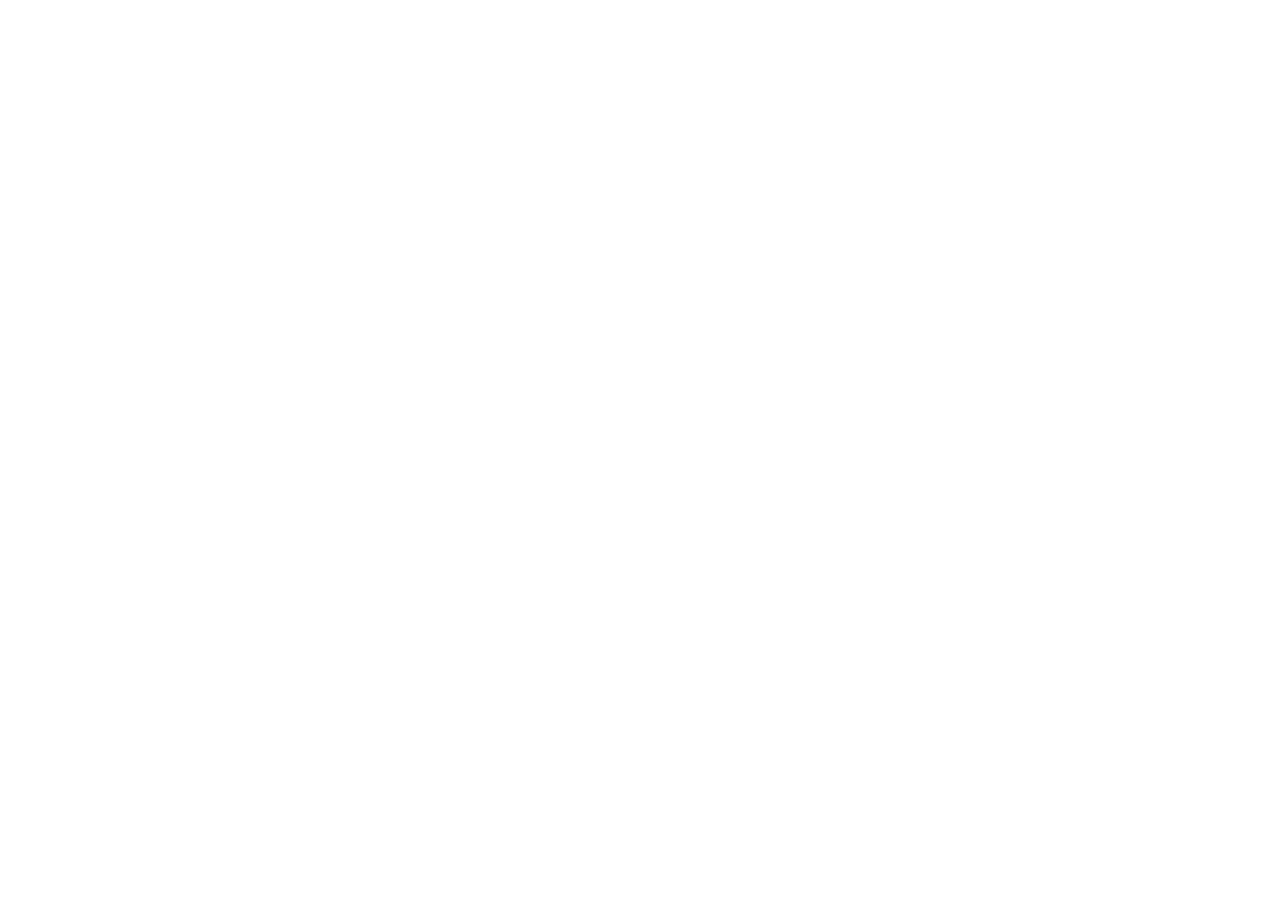
==== slotmachine/index.html @ d20f727b "added bolier plate and createjs files" ====
﻿<!DOCTYPE html>
<html lang="en">
<head>
    <meta charset="utf-8" />
    <meta name="viewport" content="width=device-width, initial-scale=1.0"/>
    <title>slotmachine</title>
    <!-- CSS Section -->
    <link href="css/normalize.css" rel="stylesheet" />
    <link href="css/app.css" rel="stylesheet" />
</head>
<body>
    <canvas width="320" height="480"></canvas>

    <!-- JavaScript Section -->
    <script src="Scripts/jquery-2.1.1.min.js"></script>
    <script src="Scripts/lib/easeljs-0.7.1.min.js"></script>
    <script src="Scripts/app.js"></script>
</body>
</html>
---- slotmachine/css/app.css ----
﻿body {
}
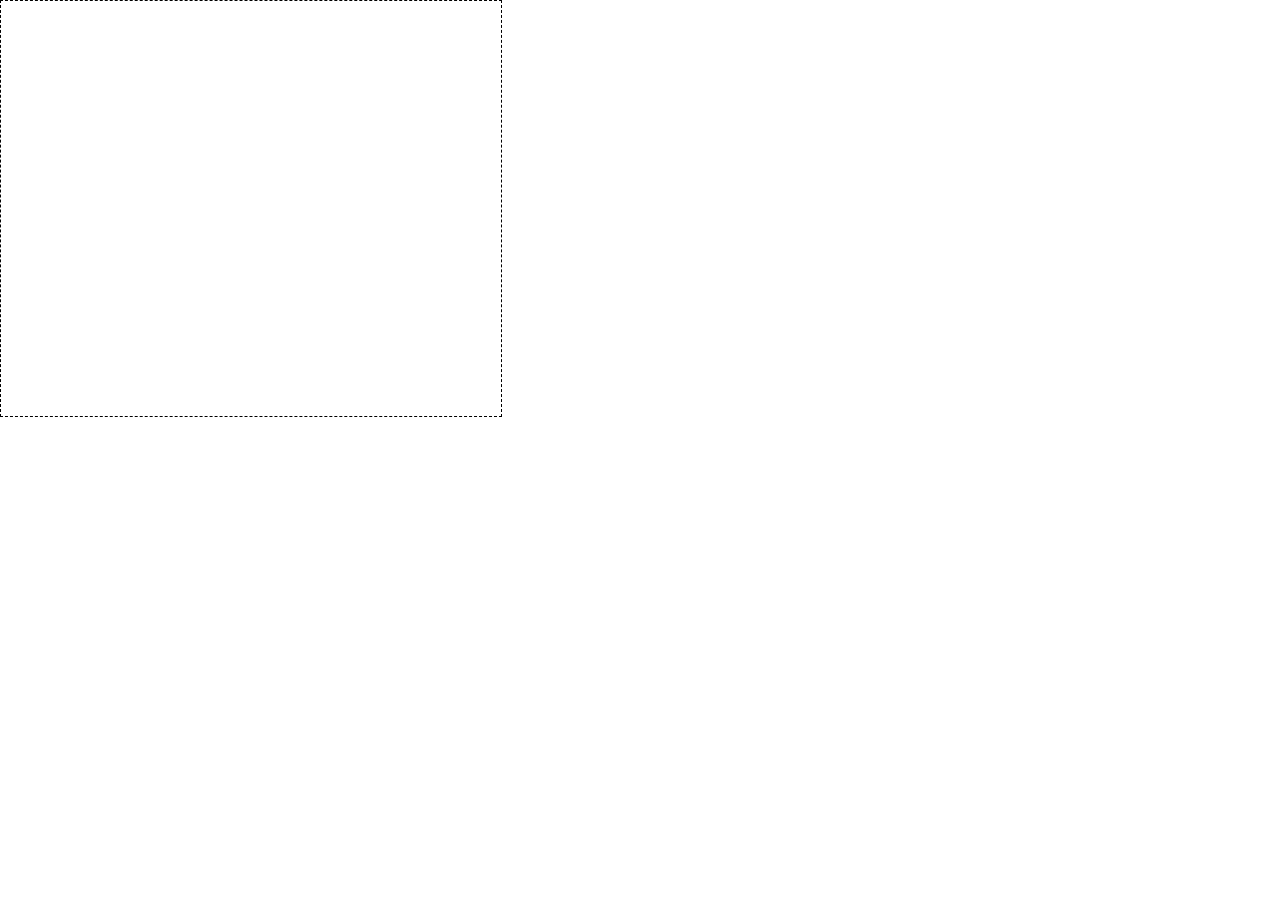
==== commit 0bbea1f8: "added main ts and main css and the background and button images" ====
--- a/slotmachine/index.html
+++ b/slotmachine/index.html
@@ -6,14 +6,14 @@
     <title>slotmachine</title>
     <!-- CSS Section -->
     <link href="css/normalize.css" rel="stylesheet" />
-    <link href="css/app.css" rel="stylesheet" />
+    <link href="css/main.css" rel="stylesheet" />
 </head>
-<body>
-    <canvas width="320" height="480"></canvas>
+<body onload="init()">
+    <canvas id="canvas" width="500" height="415">Canvas is not supported in your browser</canvas>
 
     <!-- JavaScript Section -->
     <script src="Scripts/jquery-2.1.1.min.js"></script>
     <script src="Scripts/lib/easeljs-0.7.1.min.js"></script>
-    <script src="Scripts/app.js"></script>
+    <script src="Scripts/main.js"></script>
 </body>
 </html>
--- a/slotmachine/css/main.css
+++ b/slotmachine/css/main.css
@@ -0,0 +1,3 @@
+﻿#canvas {
+    border:dashed 1px black;
+}
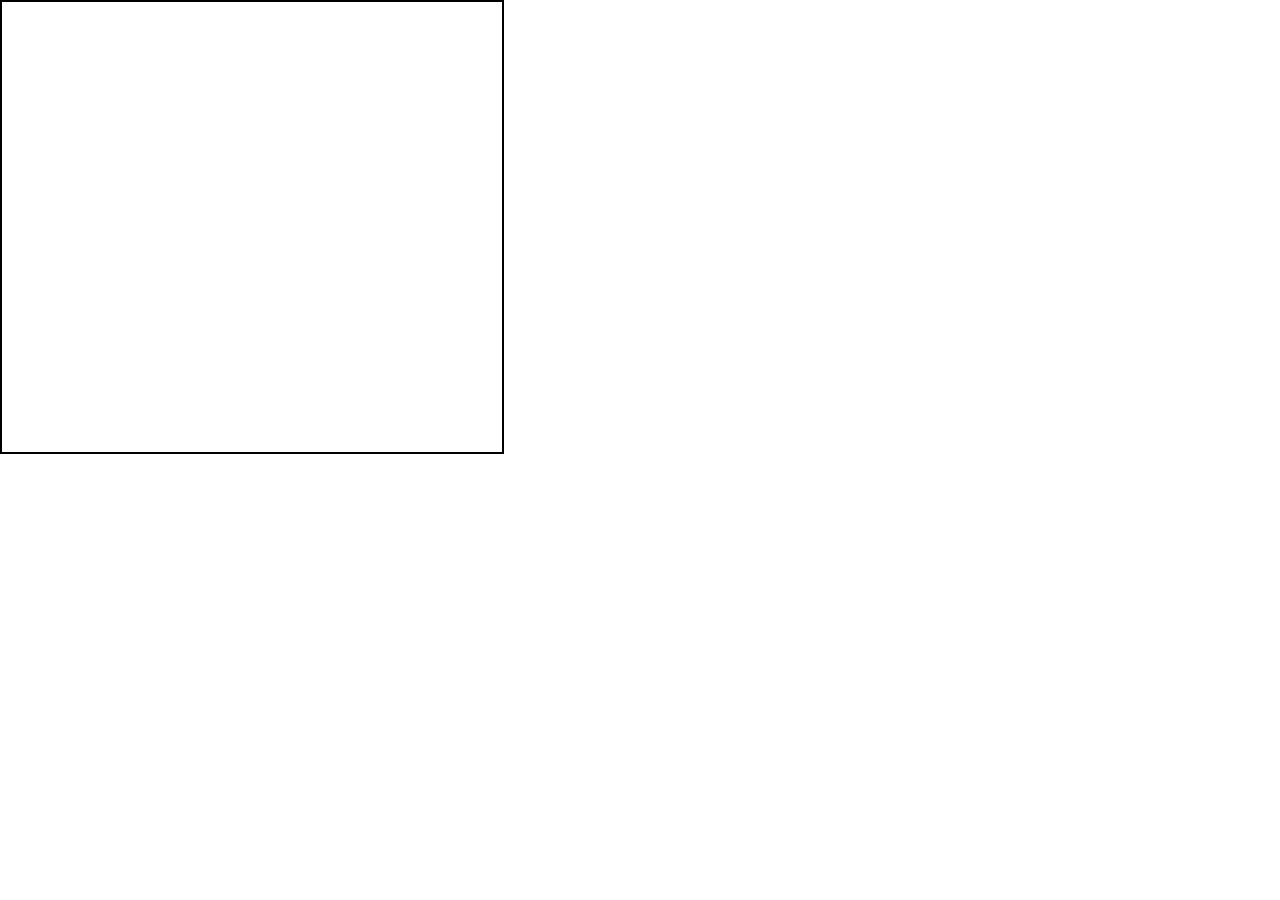
==== commit 7171c9ad: "added win/loss message, changed the border and changed the clear logic" ====
--- a/slotmachine/index.html
+++ b/slotmachine/index.html
@@ -9,7 +9,7 @@
     <link href="css/main.css" rel="stylesheet" />
 </head>
 <body onload="init()">
-    <canvas id="canvas" width="500" height="415">Canvas is not supported in your browser</canvas>
+    <canvas id="canvas" width="500" height="450">Canvas is not supported in your browser</canvas>
 
     <!-- JavaScript Section -->
     <script src="Scripts/jquery-2.1.1.min.js"></script>
--- a/slotmachine/css/main.css
+++ b/slotmachine/css/main.css
@@ -1,3 +1,3 @@
 ﻿#canvas {
-    border:dashed 1px black;
-}
+    border: 2px solid black;
+}